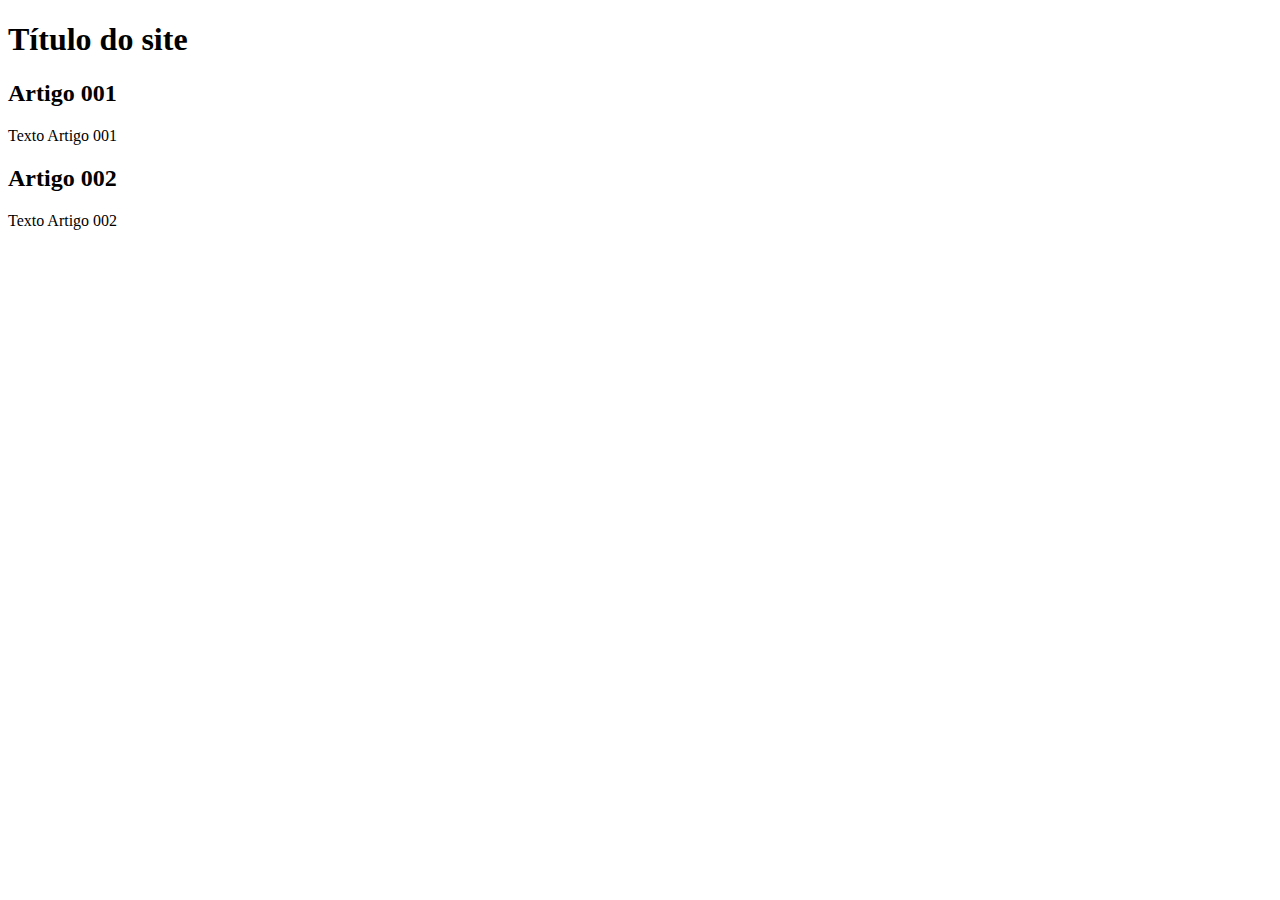
==== index.html @ 59074cd4 "add index" ====
<!DOCTYPE html>
<html lang="pt-br">
<head>
    <meta charset="UTF-8">
    <meta name="viewport" content="width=device-width, initial-scale=1.0">
    <title>Título do Site</title>
</head>
<body>
    <main>
        <header>
            <h1>Título do site</h1>
        </header>
        <article>
            <h2>Artigo 001</h2>
            <p>Texto Artigo 001</p>
        </article>
        <article>
            <h2>Artigo 002</h2>
            <p>Texto Artigo 002</p>
        </article>
    </main>
</body>
</html>
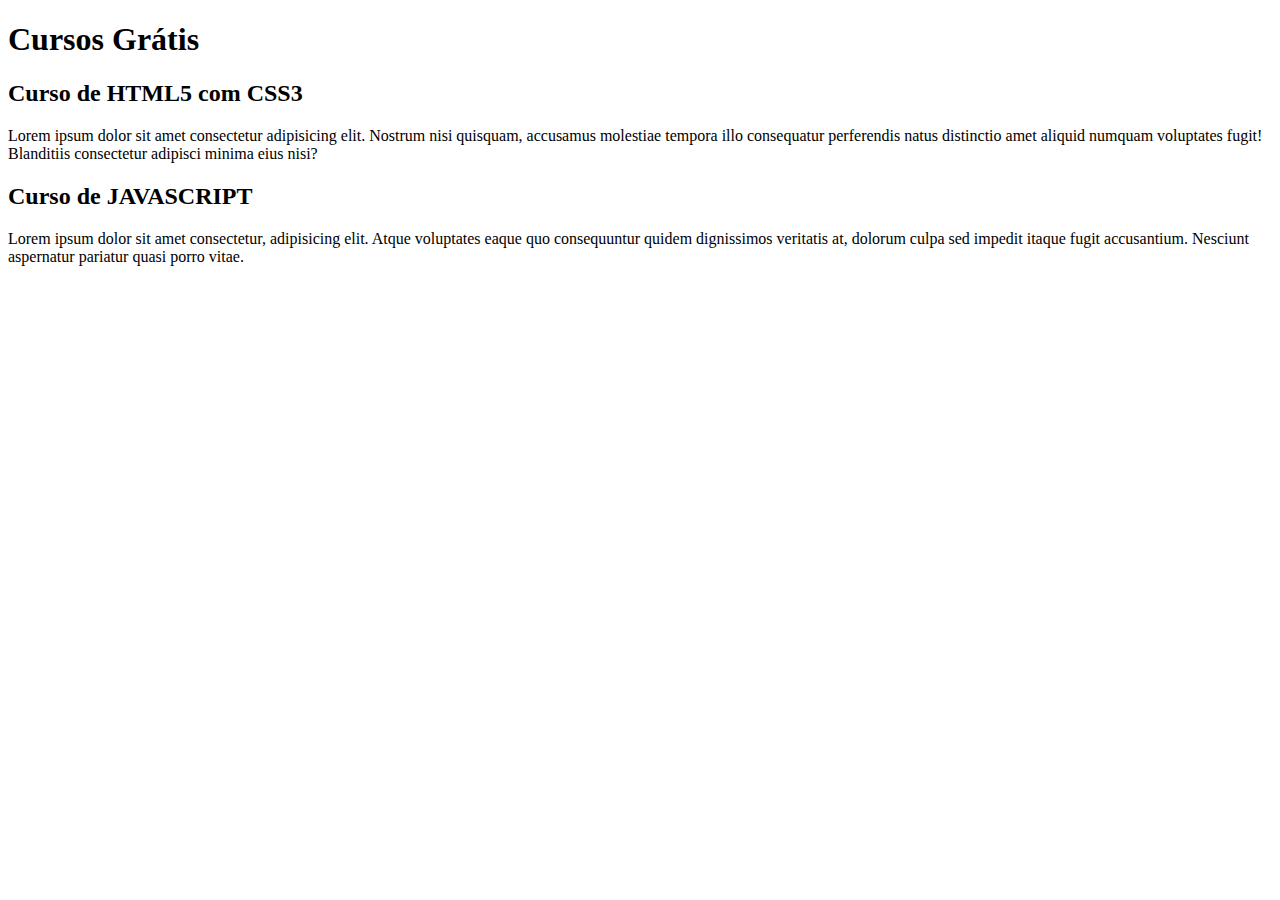
==== commit 05eb25a0: "começo da escrita do conteúdo" ====
--- a/index.html
+++ b/index.html
@@ -8,15 +8,15 @@
 <body>
     <main>
         <header>
-            <h1>Título do site</h1>
+            <h1>Cursos Grátis</h1>
         </header>
         <article>
-            <h2>Artigo 001</h2>
-            <p>Texto Artigo 001</p>
+            <h2>Curso de HTML5 com CSS3</h2>
+            <p>Lorem ipsum dolor sit amet consectetur adipisicing elit. Nostrum nisi quisquam, accusamus molestiae tempora illo consequatur perferendis natus distinctio amet aliquid numquam voluptates fugit! Blanditiis consectetur adipisci minima eius nisi?</p>
         </article>
         <article>
-            <h2>Artigo 002</h2>
-            <p>Texto Artigo 002</p>
+            <h2>Curso de JAVASCRIPT</h2>
+            <p>Lorem ipsum dolor sit amet consectetur, adipisicing elit. Atque voluptates eaque quo consequuntur quidem dignissimos veritatis at, dolorum culpa sed impedit itaque fugit accusantium. Nesciunt aspernatur pariatur quasi porro vitae.</p>
         </article>
     </main>
 </body>
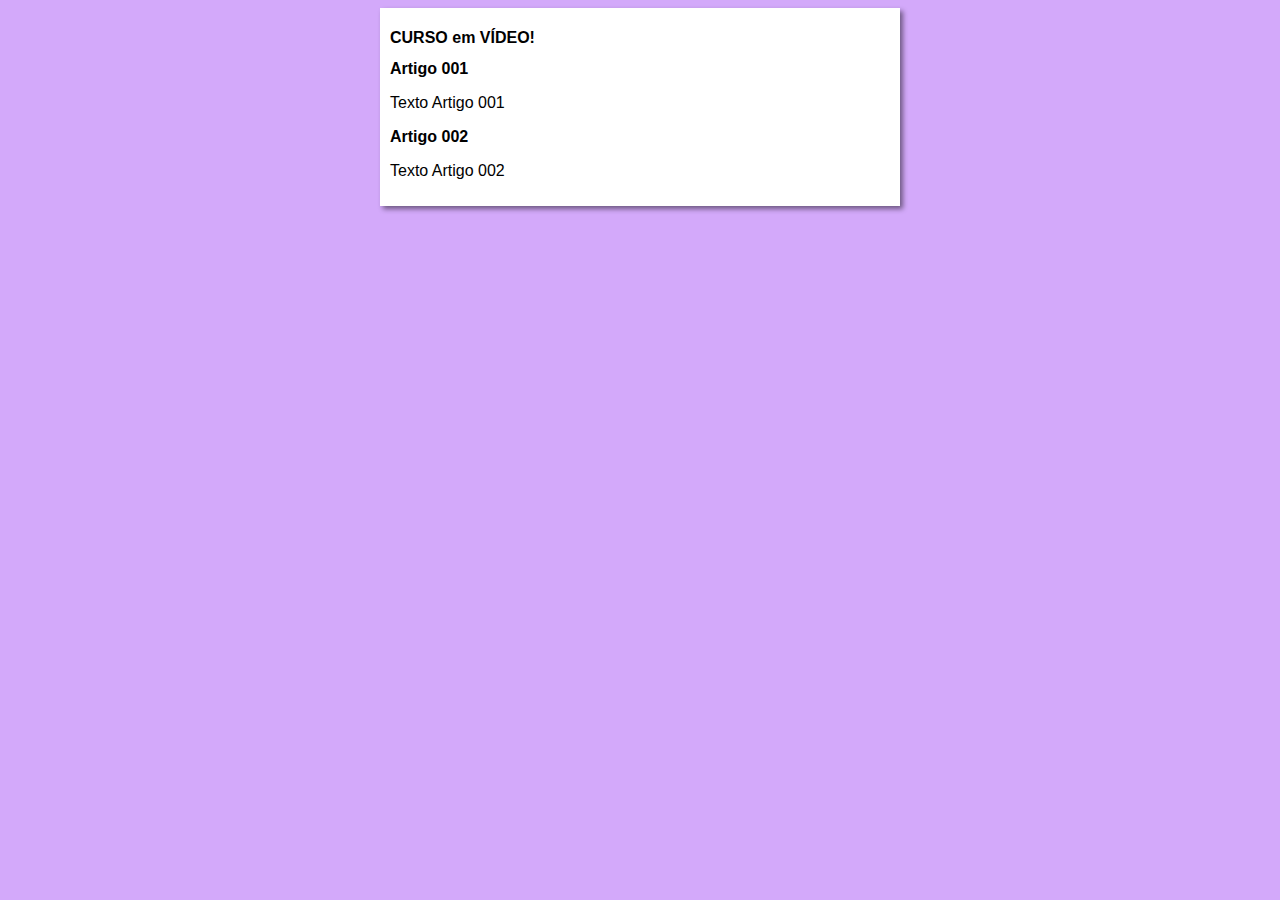
==== commit 11c88097: "iniciei o desing" ====
--- a/index.html
+++ b/index.html
@@ -3,20 +3,21 @@
 <head>
     <meta charset="UTF-8">
     <meta name="viewport" content="width=device-width, initial-scale=1.0">
-    <title>Título do Site</title>
+    <title>Curso em Vídeo!</title>
+    <link rel="stylesheet" href="estilos/style.css">
 </head>
 <body>
     <main>
         <header>
-            <h1>Cursos Grátis</h1>
+            <h1>CURSO em VÍDEO!</h1>
         </header>
         <article>
-            <h2>Curso de HTML5 com CSS3</h2>
-            <p>Lorem ipsum dolor sit amet consectetur adipisicing elit. Nostrum nisi quisquam, accusamus molestiae tempora illo consequatur perferendis natus distinctio amet aliquid numquam voluptates fugit! Blanditiis consectetur adipisci minima eius nisi?</p>
+            <h2>Artigo 001</h2>
+            <p>Texto Artigo 001</p>
         </article>
         <article>
-            <h2>Curso de JAVASCRIPT</h2>
-            <p>Lorem ipsum dolor sit amet consectetur, adipisicing elit. Atque voluptates eaque quo consequuntur quidem dignissimos veritatis at, dolorum culpa sed impedit itaque fugit accusantium. Nesciunt aspernatur pariatur quasi porro vitae.</p>
+            <h2>Artigo 002</h2>
+            <p>Texto Artigo 002</p>
         </article>
     </main>
 </body>
--- a/estilos/style.css
+++ b/estilos/style.css
@@ -0,0 +1,15 @@
+*{
+    font-family: Arial, Helvetica, sans-serif;
+    font-size: 16px;
+}
+
+body {
+    background-color: rgb(211, 169, 250);
+}
+main {
+    background-color: white;
+    width: 500px;
+    margin: auto;
+    padding: 10px;
+    box-shadow: 3px 3px 5px rgba(0, 0, 0, 0.479);
+}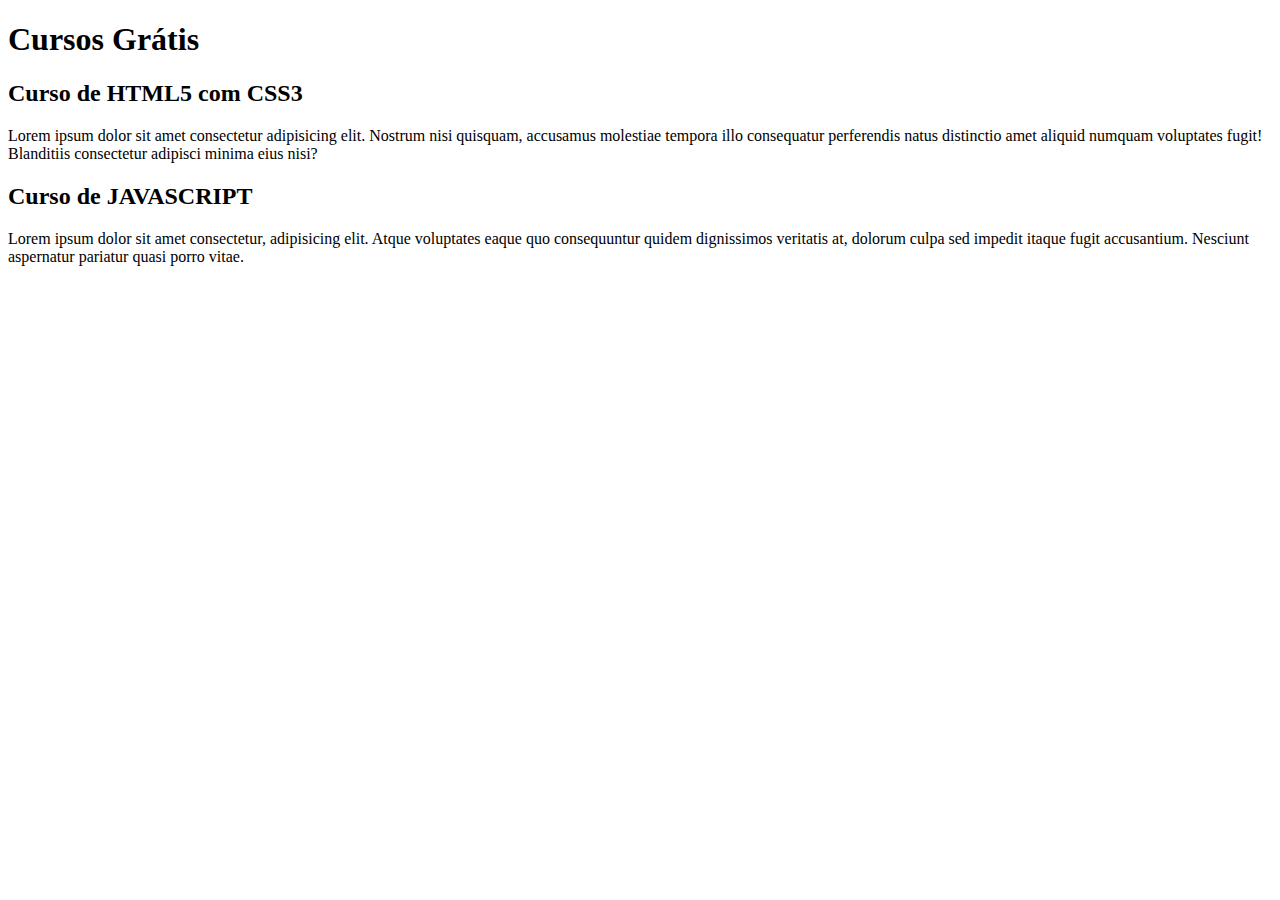
==== commit 6dd143a3: "Correção do Título do site" ====
--- a/index.html
+++ b/index.html
@@ -3,21 +3,20 @@
 <head>
     <meta charset="UTF-8">
     <meta name="viewport" content="width=device-width, initial-scale=1.0">
-    <title>Curso em Vídeo!</title>
-    <link rel="stylesheet" href="estilos/style.css">
+    <title>Curso em Vídeo</title>
 </head>
 <body>
     <main>
         <header>
-            <h1>CURSO em VÍDEO!</h1>
+            <h1>Cursos Grátis</h1>
         </header>
         <article>
-            <h2>Artigo 001</h2>
-            <p>Texto Artigo 001</p>
+            <h2>Curso de HTML5 com CSS3</h2>
+            <p>Lorem ipsum dolor sit amet consectetur adipisicing elit. Nostrum nisi quisquam, accusamus molestiae tempora illo consequatur perferendis natus distinctio amet aliquid numquam voluptates fugit! Blanditiis consectetur adipisci minima eius nisi?</p>
         </article>
         <article>
-            <h2>Artigo 002</h2>
-            <p>Texto Artigo 002</p>
+            <h2>Curso de JAVASCRIPT</h2>
+            <p>Lorem ipsum dolor sit amet consectetur, adipisicing elit. Atque voluptates eaque quo consequuntur quidem dignissimos veritatis at, dolorum culpa sed impedit itaque fugit accusantium. Nesciunt aspernatur pariatur quasi porro vitae.</p>
         </article>
     </main>
 </body>
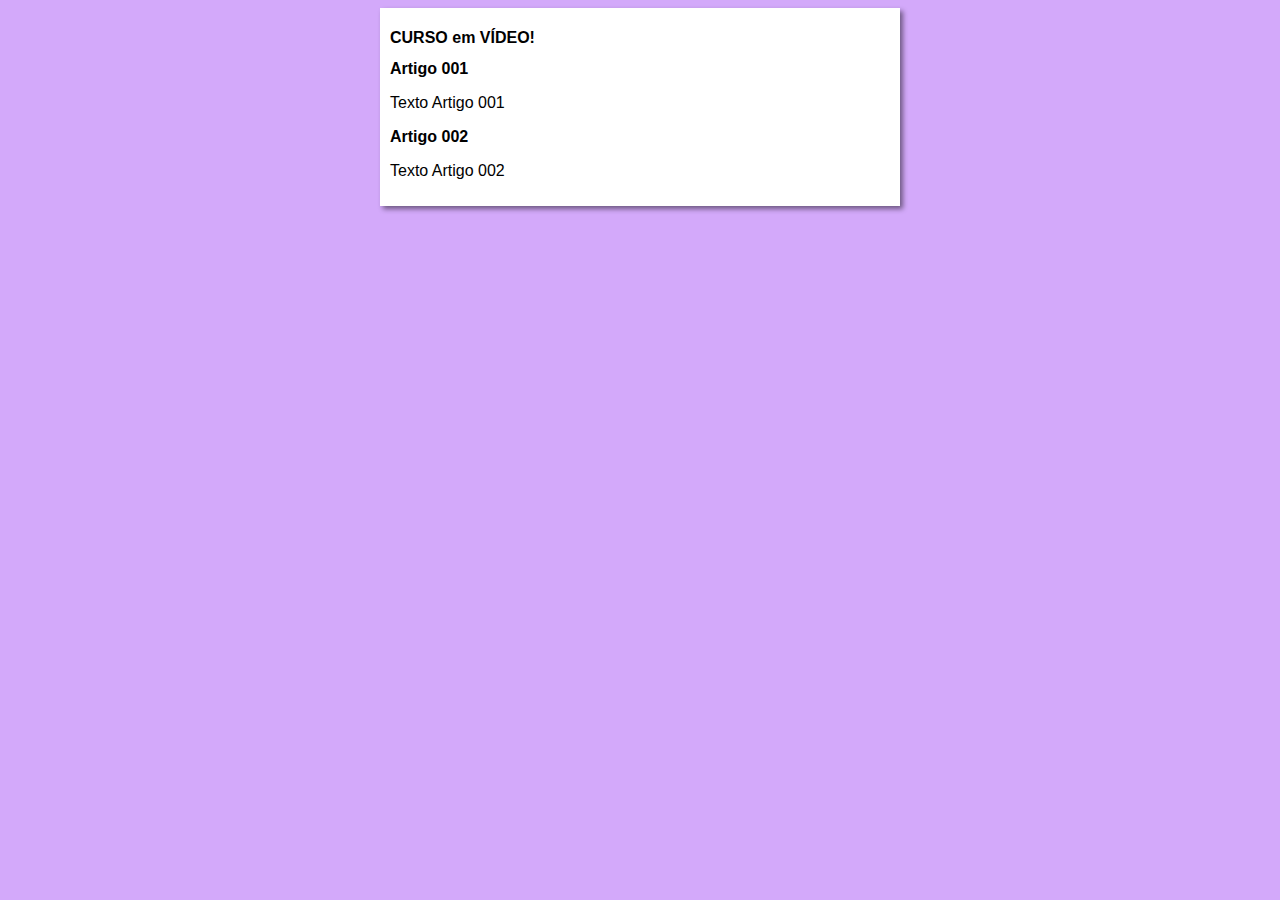
==== commit fa973e1c: "Correção do Título do Site" ====
--- a/index.html
+++ b/index.html
@@ -3,20 +3,21 @@
 <head>
     <meta charset="UTF-8">
     <meta name="viewport" content="width=device-width, initial-scale=1.0">
-    <title>Curso em Vídeo</title>
+    <title>Site do Curso em Vídeo!</title>
+    <link rel="stylesheet" href="estilos/style.css">
 </head>
 <body>
     <main>
         <header>
-            <h1>Cursos Grátis</h1>
+            <h1>CURSO em VÍDEO!</h1>
         </header>
         <article>
-            <h2>Curso de HTML5 com CSS3</h2>
-            <p>Lorem ipsum dolor sit amet consectetur adipisicing elit. Nostrum nisi quisquam, accusamus molestiae tempora illo consequatur perferendis natus distinctio amet aliquid numquam voluptates fugit! Blanditiis consectetur adipisci minima eius nisi?</p>
+            <h2>Artigo 001</h2>
+            <p>Texto Artigo 001</p>
         </article>
         <article>
-            <h2>Curso de JAVASCRIPT</h2>
-            <p>Lorem ipsum dolor sit amet consectetur, adipisicing elit. Atque voluptates eaque quo consequuntur quidem dignissimos veritatis at, dolorum culpa sed impedit itaque fugit accusantium. Nesciunt aspernatur pariatur quasi porro vitae.</p>
+            <h2>Artigo 002</h2>
+            <p>Texto Artigo 002</p>
         </article>
     </main>
 </body>
--- a/estilos/style.css
+++ b/estilos/style.css
@@ -0,0 +1,15 @@
+*{
+    font-family: Arial, Helvetica, sans-serif;
+    font-size: 16px;
+}
+
+body {
+    background-color: rgb(211, 169, 250);
+}
+main {
+    background-color: white;
+    width: 500px;
+    margin: auto;
+    padding: 10px;
+    box-shadow: 3px 3px 5px rgba(0, 0, 0, 0.479);
+}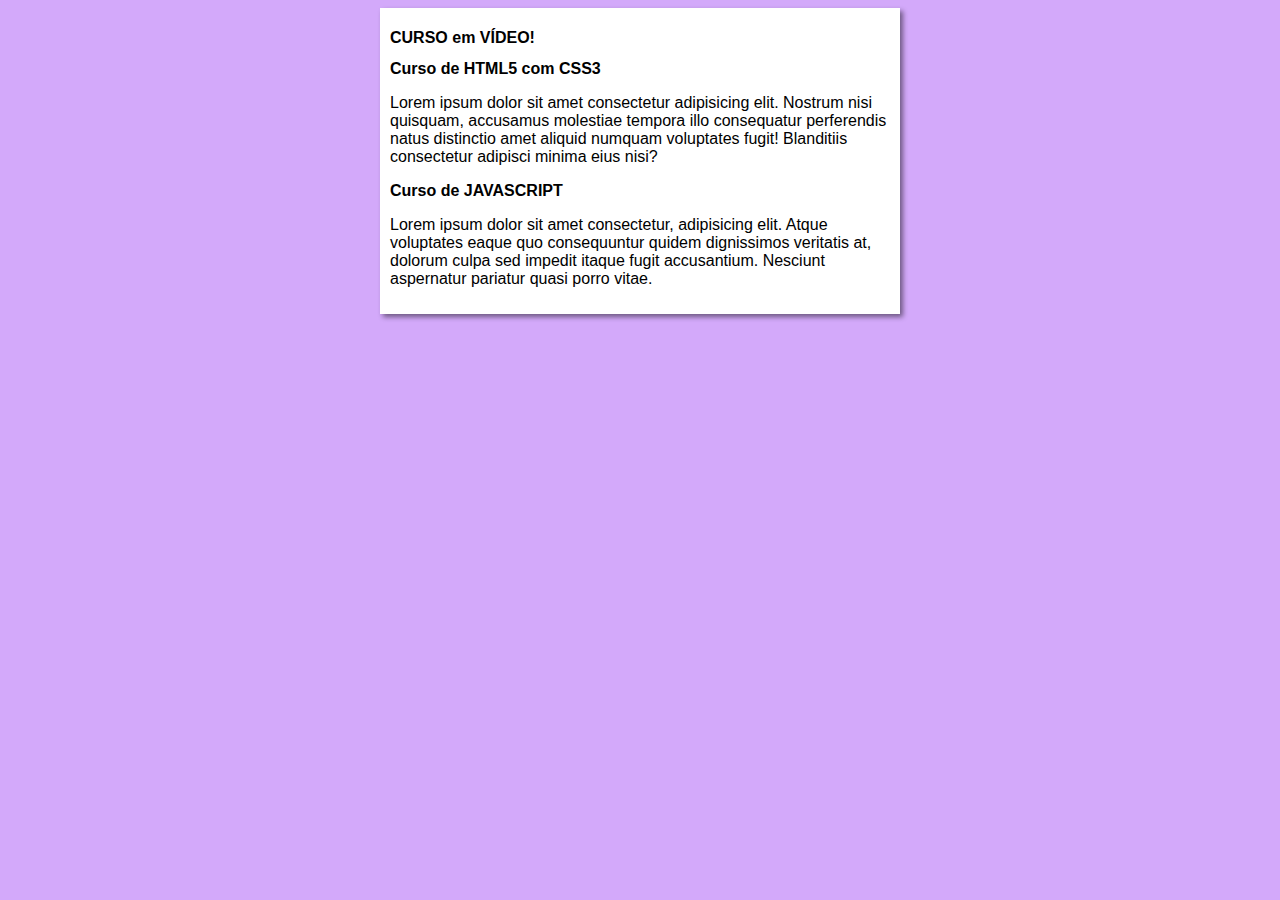
==== commit b0ef969f: "Merge branch 'design'" ====
--- a/index.html
+++ b/index.html
@@ -12,12 +12,12 @@
             <h1>CURSO em VÍDEO!</h1>
         </header>
         <article>
-            <h2>Artigo 001</h2>
-            <p>Texto Artigo 001</p>
+            <h2>Curso de HTML5 com CSS3</h2>
+            <p>Lorem ipsum dolor sit amet consectetur adipisicing elit. Nostrum nisi quisquam, accusamus molestiae tempora illo consequatur perferendis natus distinctio amet aliquid numquam voluptates fugit! Blanditiis consectetur adipisci minima eius nisi?</p>
         </article>
         <article>
-            <h2>Artigo 002</h2>
-            <p>Texto Artigo 002</p>
+            <h2>Curso de JAVASCRIPT</h2>
+            <p>Lorem ipsum dolor sit amet consectetur, adipisicing elit. Atque voluptates eaque quo consequuntur quidem dignissimos veritatis at, dolorum culpa sed impedit itaque fugit accusantium. Nesciunt aspernatur pariatur quasi porro vitae.</p>
         </article>
     </main>
 </body>
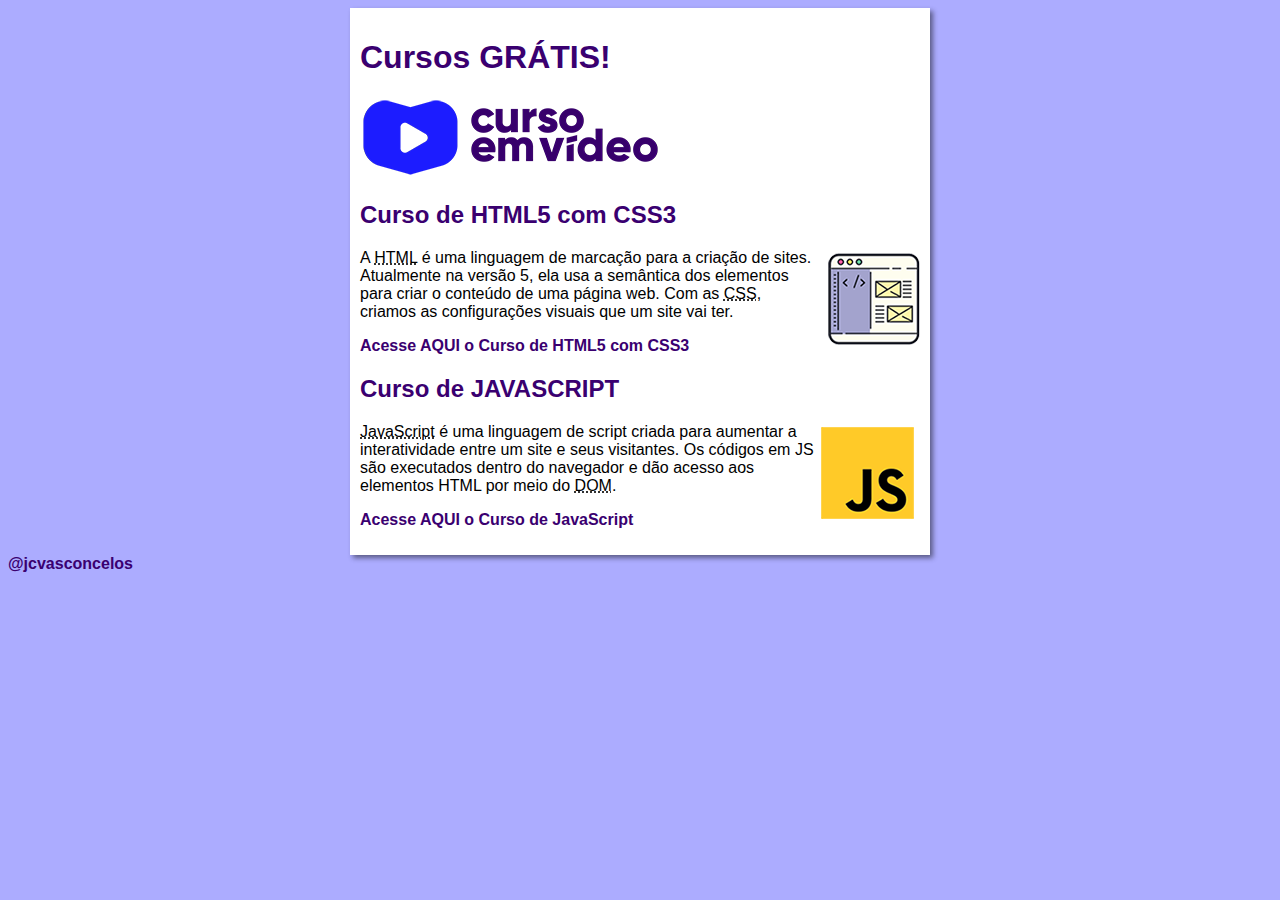
==== commit d4812939: "Publicação primeira - projeto-site" ====
--- a/index.html
+++ b/index.html
@@ -9,16 +9,32 @@
 <body>
     <main>
         <header>
-            <h1>CURSO em VÍDEO!</h1>
+            <h1>Cursos GRÁTIS!</h1>
+            <img src="imagens/curso-em-video-cor.png" alt="Curso em Vídeo">
         </header>
         <article>
             <h2>Curso de HTML5 com CSS3</h2>
-            <p>Lorem ipsum dolor sit amet consectetur adipisicing elit. Nostrum nisi quisquam, accusamus molestiae tempora illo consequatur perferendis natus distinctio amet aliquid numquam voluptates fugit! Blanditiis consectetur adipisci minima eius nisi?</p>
+            
+            <img class="lado" src="imagens/curso-html-css.png" alt="Curso HTML">
+            
+            <p>A <abbr title="Hypertext Markup Language">HTML</abbr> é uma linguagem de marcação para a criação de sites. Atualmente na versão 5, ela usa a semântica dos elementos para criar o conteúdo de uma página web. Com as <abbr title="Cascading Style Sheets">CSS</abbr>, criamos as configurações visuais que um site vai ter.</p>
+            
+            <p><a href="curso_html.html">Acesse AQUI o Curso de HTML5 com CSS3</a></p>
+        
         </article>
         <article>
-            <h2>Curso de JAVASCRIPT</h2>
-            <p>Lorem ipsum dolor sit amet consectetur, adipisicing elit. Atque voluptates eaque quo consequuntur quidem dignissimos veritatis at, dolorum culpa sed impedit itaque fugit accusantium. Nesciunt aspernatur pariatur quasi porro vitae.</p>
+            <h2>Curso de JAVASCRIPT</a></h2>
+            
+            <img class="lado" src="imagens/curso-javascript.png" alt="Curso JS">
+            
+            <p><abbr title="JavaScript">JavaScript</abbr> é uma linguagem de script criada para aumentar a interatividade entre um site e seus visitantes. Os códigos em JS são executados dentro do navegador e dão acesso aos elementos HTML por meio do <abbr title="Document Object Model">DOM</abbr>.</p>
+           
+            <p><a href="curso_js.html">Acesse AQUI o Curso de JavaScript</a></p>
+        
         </article>
     </main>
 </body>
-</html>+</html>
+
+
+                          <a href="https://github.com/jcvasconcelos">@jcvasconcelos</a>--- a/estilos/style.css
+++ b/estilos/style.css
@@ -4,12 +4,41 @@
 }
 
 body {
-    background-color: rgb(211, 169, 250);
+    background-color: #acacff;
 }
 main {
     background-color: white;
-    width: 500px;
+    width: 560px;
     margin: auto;
     padding: 10px;
-    box-shadow: 3px 3px 5px rgba(0, 0, 0, 0.479);
+    box-shadow: 3px 3px 5px rgba(0, 0, 0, 0.473);
+}
+
+h1 { 
+    font-size: 2em;
+    color: rgb(58, 0, 112);
+
+}
+
+h2 { 
+    font-size: 1.5em;
+    color: rgb(58, 0, 112);
+
+}
+
+img.lado {
+    float: right;
+}
+
+a { 
+    text-decoration:none;
+    font-weight: bold;
+    color: rgb(58, 0, 112);
+
+}
+
+a:hover { 
+    text-decoration: underline;
+    color: rgb(26, 26, 255);
+
 }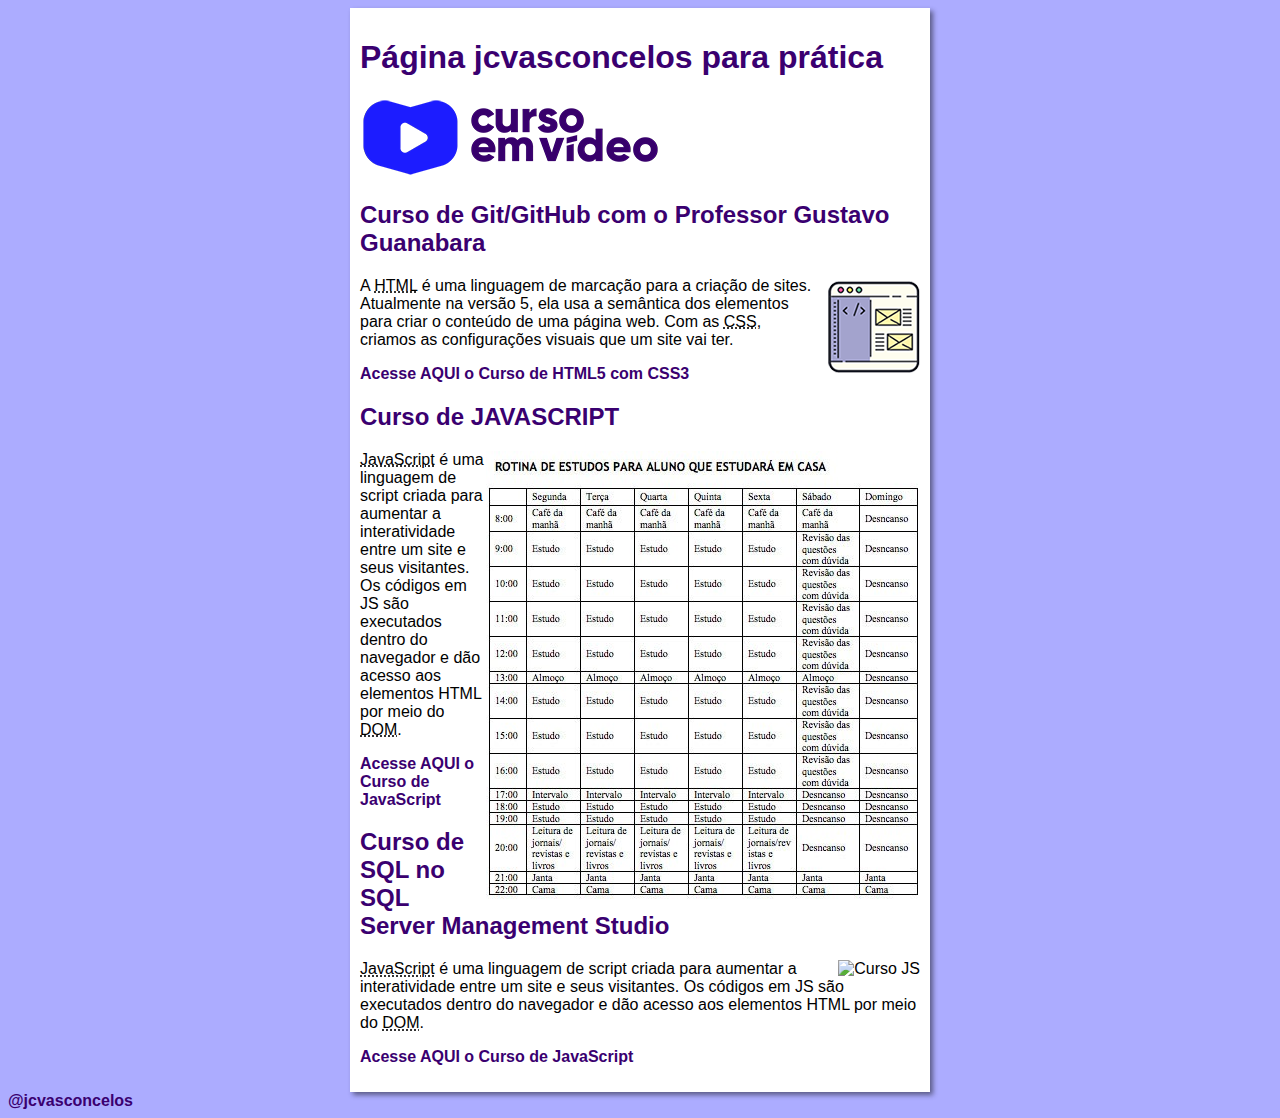
==== commit 811d5043: "Algumas atualizações no projeto-site" ====
--- a/index.html
+++ b/index.html
@@ -3,17 +3,17 @@
 <head>
     <meta charset="UTF-8">
     <meta name="viewport" content="width=device-width, initial-scale=1.0">
-    <title>Site do Curso em Vídeo!</title>
+    <title>Página jcvasconcelos para praticar</title>
     <link rel="stylesheet" href="estilos/style.css">
 </head>
 <body>
     <main>
         <header>
-            <h1>Cursos GRÁTIS!</h1>
+            <h1>Página jcvasconcelos para prática</h1>
             <img src="imagens/curso-em-video-cor.png" alt="Curso em Vídeo">
         </header>
         <article>
-            <h2>Curso de HTML5 com CSS3</h2>
+            <h2>Curso de Git/GitHub com o Professor Gustavo Guanabara</h2>
             
             <img class="lado" src="imagens/curso-html-css.png" alt="Curso HTML">
             
@@ -25,7 +25,17 @@
         <article>
             <h2>Curso de JAVASCRIPT</a></h2>
             
-            <img class="lado" src="imagens/curso-javascript.png" alt="Curso JS">
+            <img class="lado" src="imagens/rotina-estudo-em-casa.jpg" alt="Curso JS">
+            
+            <p><abbr title="JavaScript">JavaScript</abbr> é uma linguagem de script criada para aumentar a interatividade entre um site e seus visitantes. Os códigos em JS são executados dentro do navegador e dão acesso aos elementos HTML por meio do <abbr title="Document Object Model">DOM</abbr>.</p>
+           
+            <p><a href="curso_js.html">Acesse AQUI o Curso de JavaScript</a></p>
+        
+        </article>
+        <article>
+            <h2>Curso de SQL no SQL Server Management Studio</a></h2>
+            
+            <img class="lado" src="imagens/O minimo que voce precisa saber - Olavo de Carvalho.pdf" alt="Curso JS">
             
             <p><abbr title="JavaScript">JavaScript</abbr> é uma linguagem de script criada para aumentar a interatividade entre um site e seus visitantes. Os códigos em JS são executados dentro do navegador e dão acesso aos elementos HTML por meio do <abbr title="Document Object Model">DOM</abbr>.</p>
            
@@ -37,4 +47,6 @@
 </html>
 
 
-                          <a href="https://github.com/jcvasconcelos">@jcvasconcelos</a>+                          <a href="https://github.com/jcvasconcelos">@jcvasconcelos</a>
+
+                          